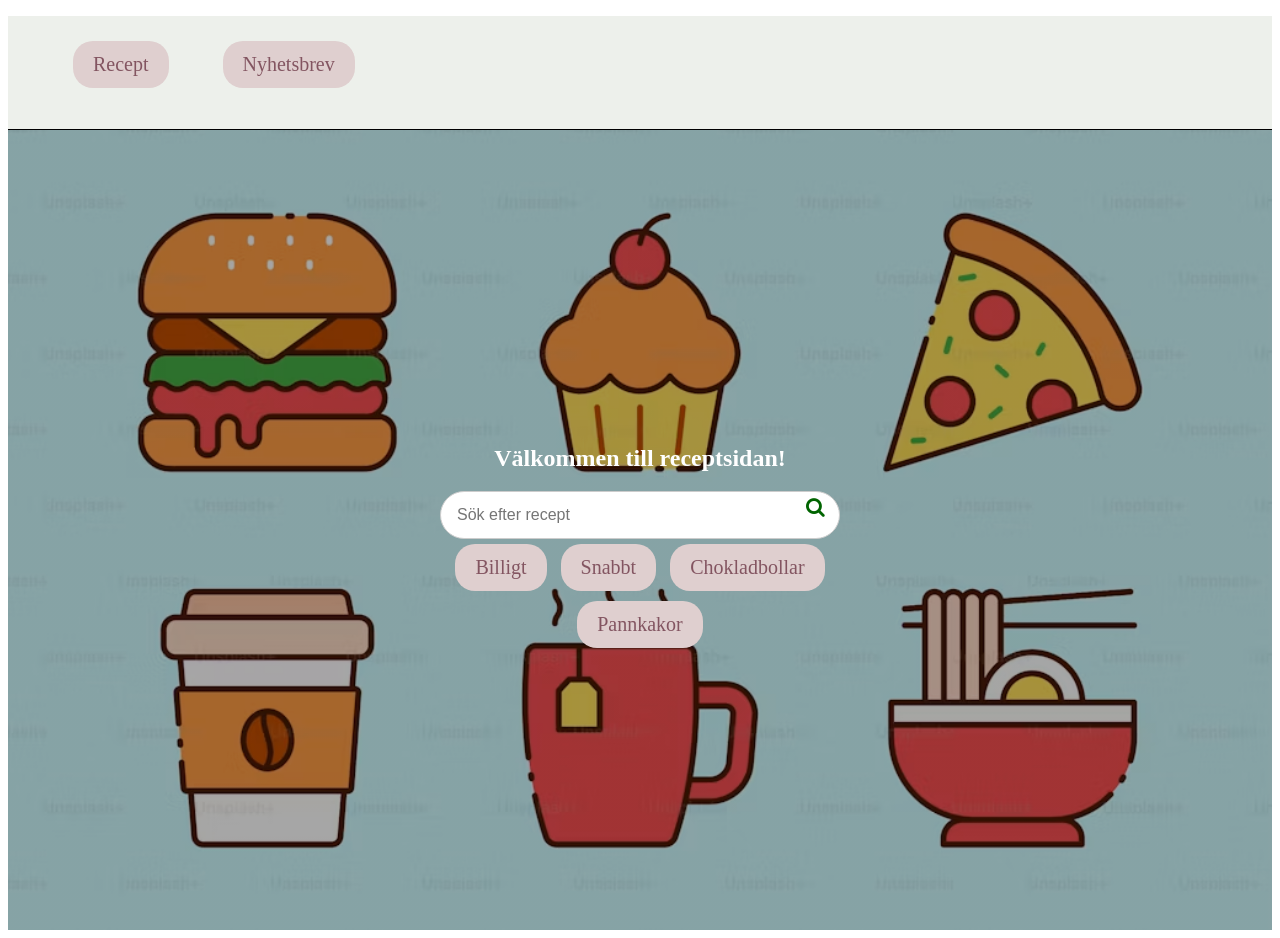
==== index.html @ 98c6a72b "update" ====
<!DOCTYPE html>
<html lang="en">
<head>
    <meta charset="UTF-8">
    <meta name="viewport" content="width=device-width, initial-scale=1.0">
    <title>Recept</title>
    <link rel="stylesheet" href="style.css">
    <link rel="stylesheet" href="https://cdnjs.cloudflare.com/ajax/libs/font-awesome/4.7.0/css/font-awesome.min.css">
</head>
<body>
    <nav class="nav-recept">
  <ol>
    <li class="li-recept"><a href="recept.html">Recept</a></li>
    <li class="li-recept"><a href="nyhetsbrev.html">Nyhetsbrev  </a></li>
  </ol>
</nav>
<section class="hero">
    <div class="hero-content">
<img src="">
<h2>Välkommen till receptsidan!</h2>
<div class="search-box">
<form class="form-recept"cion="action_page.php">
  <input type="text" placeholder="Sök efter recept" name="search">
  <button type="submit"><i class="fa fa-search">
  </i></button>
</form>

<a>Billigt</a>
<a>Snabbt</a>
<a href="chokladbollar.html">Chokladbollar</a>
<a href="pannkakor.html">Pannkakor</a>
<div>
</div>
</div>
</section>
</body>
</html>
---- style.css ----
.nav-recept{
    border-bottom: 1px solid black;
    background-color: #edf0eb;
}

.form-recept{
    border-radius: 5px;
}

.search-box{
    position: relative;
  width: 400px;

}

a{
   display: inline-block;
    padding: 12px 20px;
    margin: 5px;

    background-color: rgb(223, 207, 207);
    color: rgb(131, 85, 97);

    text-decoration: none;
    font-size: 20px;
    border-radius: 20px;
}


.search-box input {
  width: 100%;
  height: 48px;
  padding: 0 50px 0 16px;
  border: 1px solid #ccc;
  border-radius: 24px;
  font-size: 16px;
  box-sizing: border-box;
  
  
}

h2{
    text-align: center;
    color: white;
}

.search-box button {
  position: absolute;
  right: 6px;
  top: 10%;
  transform: translateY(-50%);
  width: 38px;
  height: 38px;
  border: 0;
  background: transparent;
  cursor: pointer;
  font-size: 20px;
  color:darkgreen;
  border-color:darkgreen;
}
input:hover{
    border: 3px solid #274e02;
}

.container{
     position: relative;
  text-align: center;
  color: white;
}

.hero{
      position: relative;

    min-height: 400px;

    background-image:
        linear-gradient(rgba(0, 0, 0, 0.35),
                        rgba(0, 0, 0, 0.35)),
        url("/bilder/premium_vector-1713364393085-0fdda13ec7cd.avif");

    background-size: cover;
    background-position: center;

    display: flex;
    justify-content: center;
    align-items: center;
    height:800px;
    text-align: center;
}

.li-recept {
  list-style-type: none;
  margin: 10px;
  padding: 10px;
  display: inline-block;
  border-radius: px;

}
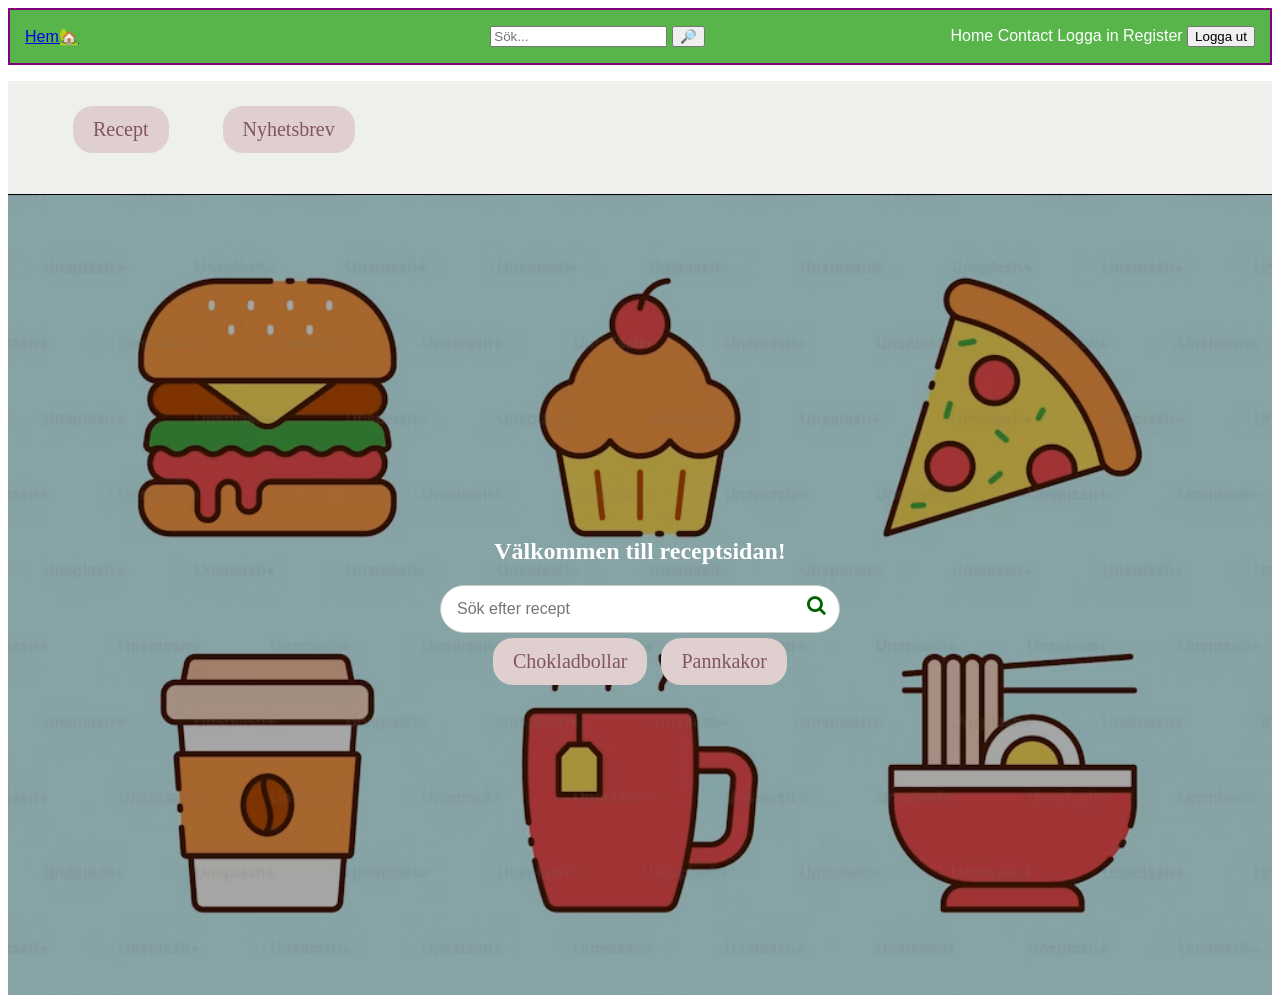
==== commit b5fc113c: "update navbar" ====
--- a/index.html
+++ b/index.html
@@ -7,11 +7,60 @@
     <link rel="stylesheet" href="style.css">
     <link rel="stylesheet" href="https://cdnjs.cloudflare.com/ajax/libs/font-awesome/4.7.0/css/font-awesome.min.css">
 </head>
+<header th:fragment="header" xmlns:sec="http://www.w3.org/1999/xhtml">
+    <nav class="navbar">
+        <div class="navdiv">
+
+            <div class="logo">
+                <a href="index.html">Hem🏡</a>
+            </div>
+
+            <div id="content-area"></div>
+
+            <div class="search-container">
+                <form
+                >
+                    <input
+                            type="text"
+                            name="searchTerm"
+                            placeholder="Sök..."
+                    >
+
+                    <button type="submit">
+                        🔎</i>
+                    </button>
+                </form>
+            </div>
+
+            <ul class="nav-links">
+                <li class="nav-buttons"><a  class="nav-a">Home</a></li>
+                <li>
+                    <a th:href="@{/contact}" class="nav-a">Contact
+                    </a>
+                </li>
+
+                <li sec:authorize="!isAuthenticated()">
+                    <a th:href="@{/login}" class="nav-a">Logga in</a>
+                </li>
+                <li>
+                    <a th:href="@{/register}" class="btn-register">Register</a>
+                </li>
+                <li>
+                    <form th:action="@{/logout}" method="post">
+                        <button>Logga ut</button>
+                    </form>
+                </li>
+
+            </ul>
+
+        </div>
+    </nav>
+</header>
 <body>
     <nav class="nav-recept">
   <ol>
-    <li class="li-recept"><a href="recept.html">Recept</a></li>
-    <li class="li-recept"><a href="nyhetsbrev.html">Nyhetsbrev  </a></li>
+    <li class="li-recept"><a href="recept.html" class="li-a">Recept</a></li>
+    <li class="li-recept"><a href="nyhetsbrev.html" class="li-a">Nyhetsbrev  </a></li>
   </ol>
 </nav>
 <section class="hero">
@@ -25,10 +74,8 @@
   </i></button>
 </form>
 
-<a>Billigt</a>
-<a>Snabbt</a>
-<a href="chokladbollar.html">Chokladbollar</a>
-<a href="pannkakor.html">Pannkakor</a>
+<a href="chokladbollar.html" class="li-a">Chokladbollar</a>
+<a href="pannkakor.html" class="li-a">Pannkakor</a>
 <div>
 </div>
 </div>
--- a/style.css
+++ b/style.css
@@ -14,7 +14,7 @@
 
 }
 
-a{
+.li-a{
    display: inline-block;
     padding: 12px 20px;
     margin: 5px;
@@ -47,8 +47,8 @@
 
 .search-box button {
   position: absolute;
-  right: 6px;
-  top: 10%;
+  right: 5px;
+  top: 20%;
   transform: translateY(-50%);
   width: 38px;
   height: 38px;
@@ -96,4 +96,26 @@
   display: inline-block;
   border-radius: px;
 
+}
+
+.navbar{
+    background: #57b54a;
+    font-family: Poppins, sans-serif;
+    padding-right: 15px;
+    padding-left: 15px;
+    border: 2px solid purple;
+    color:white
+}
+
+
+
+.navdiv{
+    display: flex;
+    align-items: center;
+    justify-content: space-between;
+}
+
+.navbar li{
+    list-style: none;
+    display: inline-block;
 }
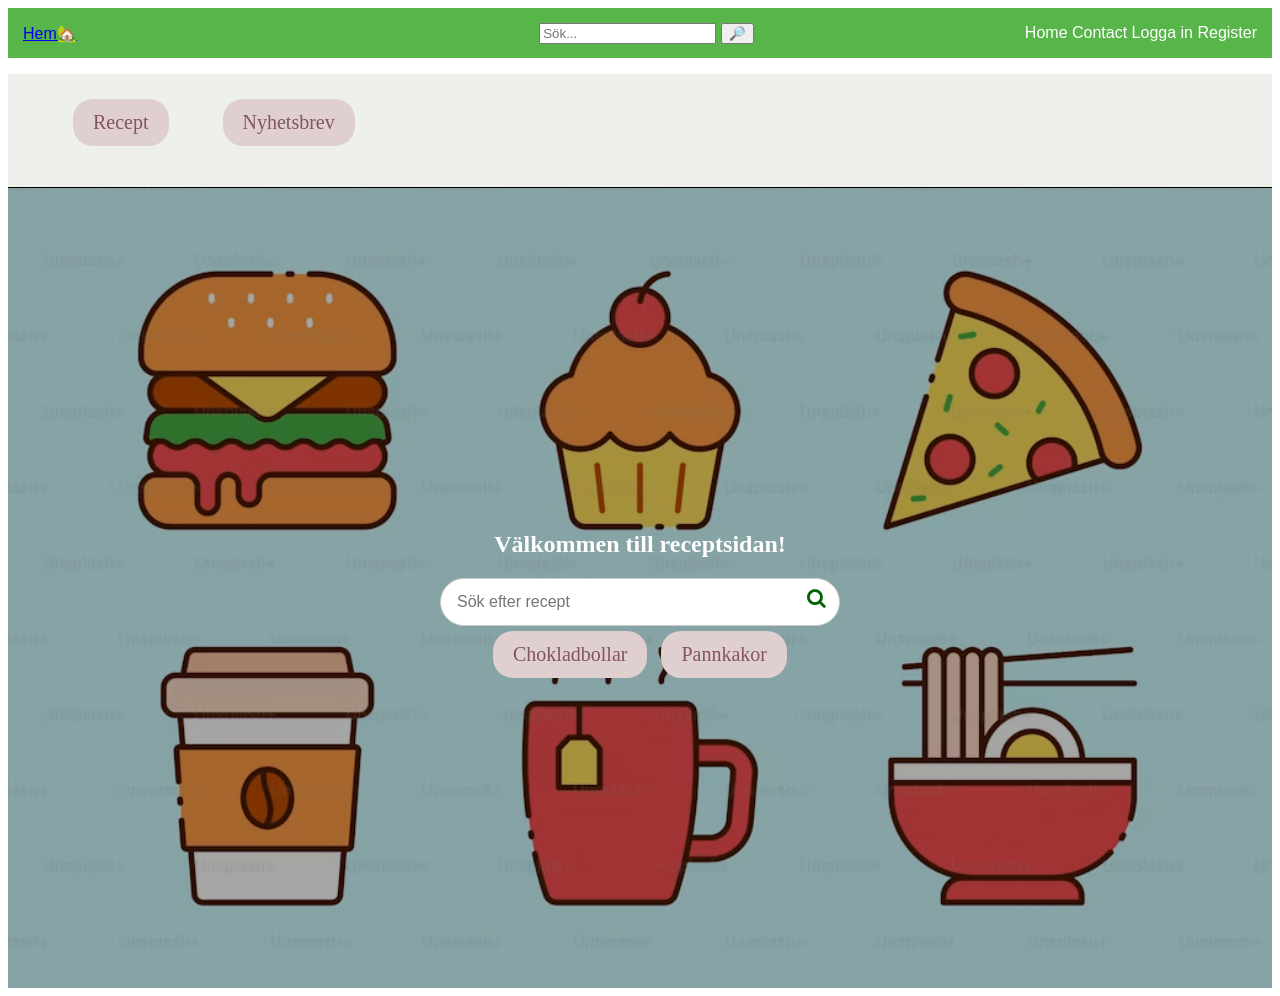
==== commit e8122d0d: "update checkbox" ====
--- a/index.html
+++ b/index.html
@@ -45,11 +45,7 @@
                 <li>
                     <a th:href="@{/register}" class="btn-register">Register</a>
                 </li>
-                <li>
-                    <form th:action="@{/logout}" method="post">
-                        <button>Logga ut</button>
-                    </form>
-                </li>
+              
 
             </ul>
 
--- a/style.css
+++ b/style.css
@@ -103,7 +103,6 @@
     font-family: Poppins, sans-serif;
     padding-right: 15px;
     padding-left: 15px;
-    border: 2px solid purple;
     color:white
 }
 
